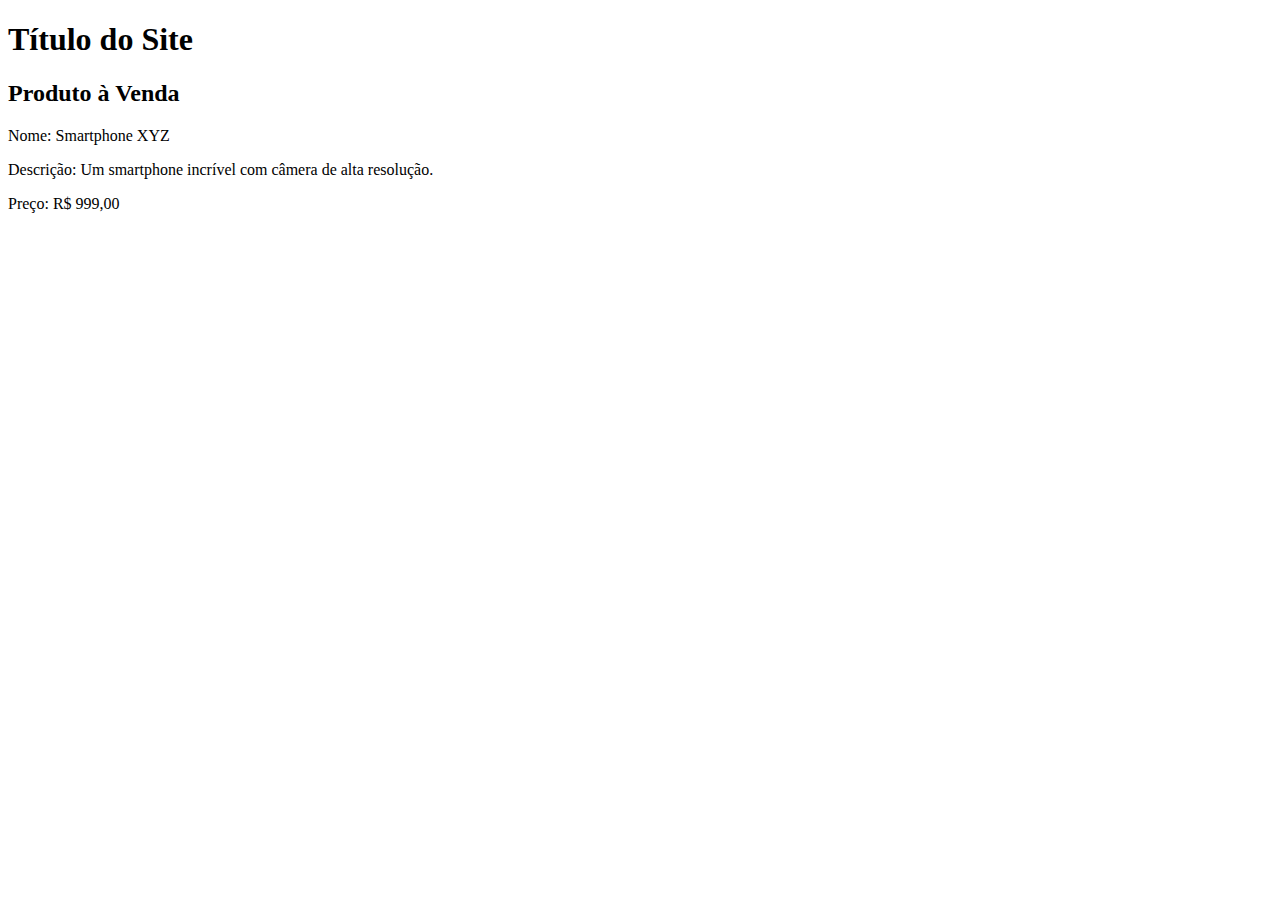
==== 05_javascript_i/desenvolvimento_03/index.html @ ea8ff67f "desenv3" ====
<!DOCTYPE html>
<html lang="pt-br">
<head>
    <meta charset="UTF-8">
    <meta name="viewport" content="width=device-width, initial-scale=1.0">
    <title>Meu Site</title>
    <script src="script.js"></script>
</head>
<body>
    <h1 id="titulo">Título do Site</h1>
    <div id="produto">
        <h2>Produto à Venda</h2>
        <p>Nome: Smartphone XYZ</p>
        <p>Descrição: Um smartphone incrível com câmera de alta resolução.</p>
        <p>Preço: R$ 999,00</p>
    </div>
</body>
</html>
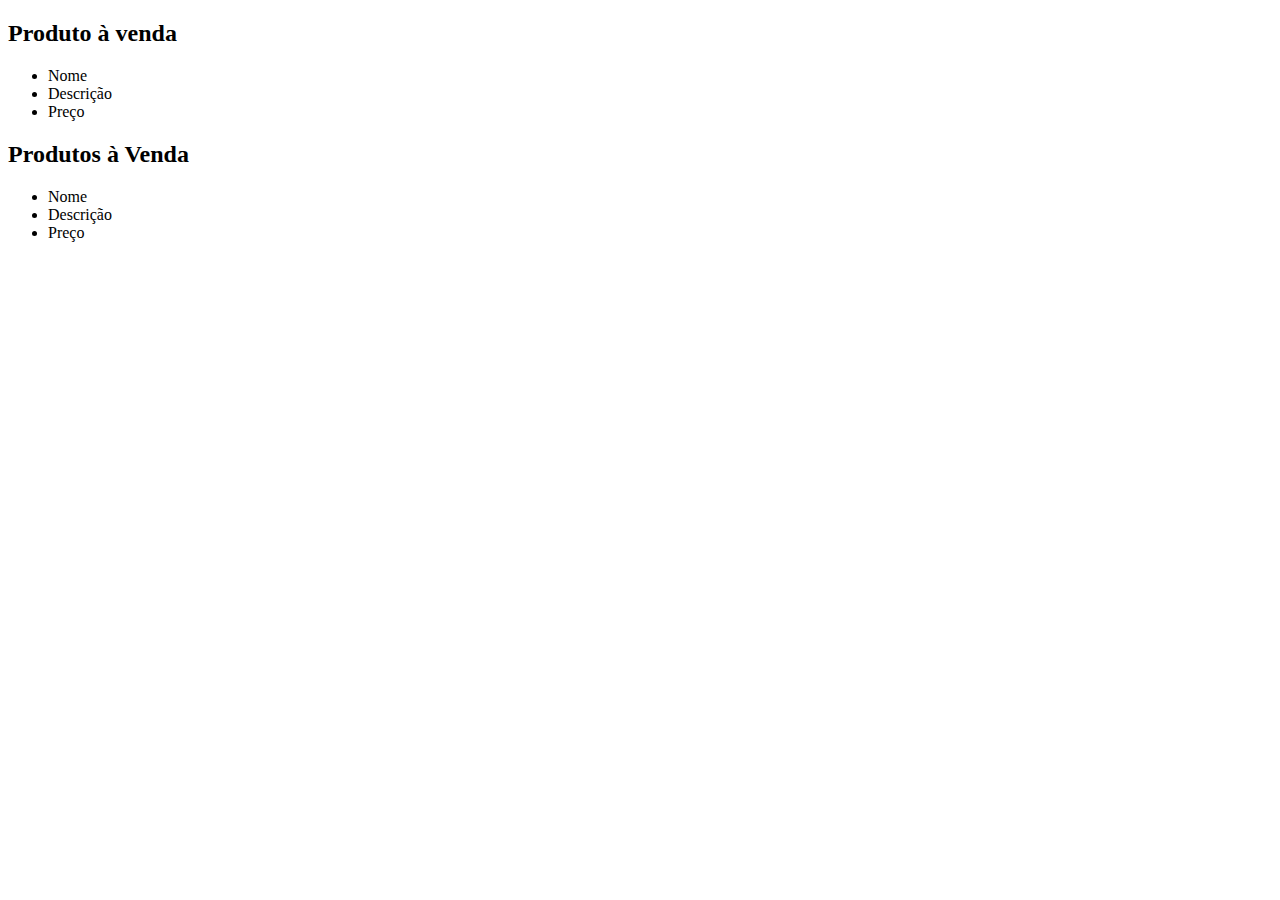
==== commit d142c8f0: "desenv3" ====
--- a/05_javascript_i/desenvolvimento_03/index.html
+++ b/05_javascript_i/desenvolvimento_03/index.html
@@ -1,18 +1,12 @@
 <!DOCTYPE html>
-<html lang="pt-br">
+<html lang="en">
 <head>
     <meta charset="UTF-8">
     <meta name="viewport" content="width=device-width, initial-scale=1.0">
-    <title>Meu Site</title>
-    <script src="script.js"></script>
+    <title>Document</title>
+    <script src="./script.js" defer></script>
 </head>
 <body>
-    <h1 id="titulo">Título do Site</h1>
-    <div id="produto">
-        <h2>Produto à Venda</h2>
-        <p>Nome: Smartphone XYZ</p>
-        <p>Descrição: Um smartphone incrível com câmera de alta resolução.</p>
-        <p>Preço: R$ 999,00</p>
-    </div>
+    <ul class="lista-itens"></ul>
 </body>
-</html>
+</html>